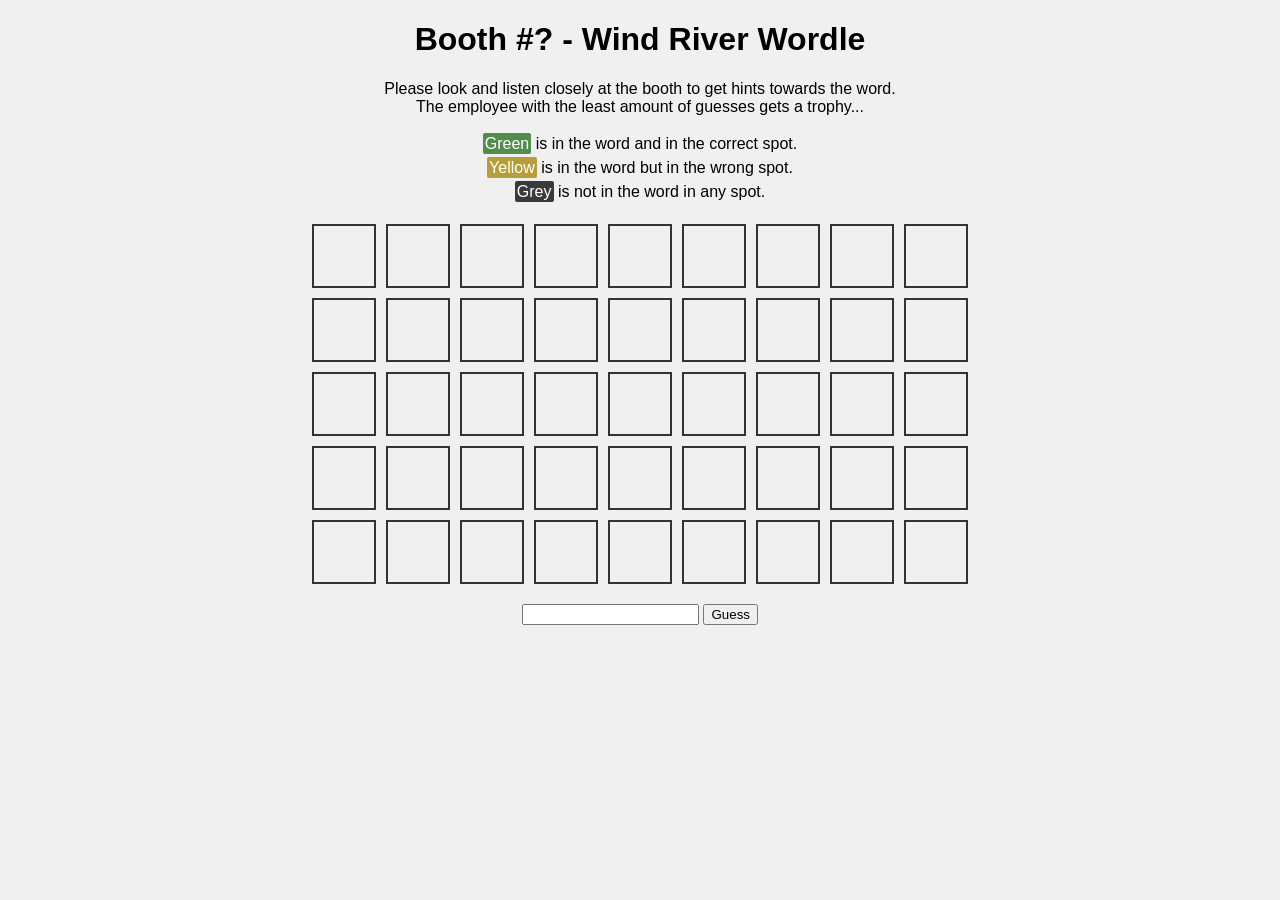
==== Booth1.html @ d1a7cfdf "Encrypted word with a caser cipher, and added another html." ====
<!DOCTYPE html>
<html lang="en">
    <head>
        <meta charset="UTF-8">
        <meta name="viewport" content="width=device-width, initial-scale=1.0">
        <title>WR Career Expo Wordle</title>
        <link rel="stylesheet" href="styles.css">
    </head>
    <body>
        <h1>Booth #? - Wind River Wordle</h1>
        <p>
            Please look and listen closely at the booth to get hints towards the word. <br>
            The employee with the least amount of guesses gets a trophy...
        </p>
        <p style="line-height:24px;">
           <span style="padding: 2px; margin-bottom:2px; background:#538d4e;color:white; border-radius: 2px;">Green</span> is in the word and in the correct spot. <br>
           <span style="padding: 2px; margin-bottom:2px; background:#b59f3b;color:white; border-radius: 2px;">Yellow</span> is in the word but in the wrong spot. <br>
           <span style="padding: 2px; margin-bottom:2px; background:#3a3a3c; color:white; border-radius:2px;">Grey</span> is not in the word in any spot.
        </p>
        <div id="gameboard"></div>
        <input type="text" id="guess">
        <input hidden type="hidden" id="secret" value="HTRRNYYJJ" />
        <button id="btnGuess">Guess</button>
        <script src="script.js"></script>
    </body>
</html>
---- styles.css ----
:root {
    --word-size: 5;
}

body {
    font-family: Arial, sans-serif;
    text-align: center;
    background-color: #f0f0f0;
}

#gameboard {
    display: grid;
    grid-template-columns: repeat(var(--word-size), 1fr);
    gap: 10px;
    margin: 20px auto;
    max-width: fit-content;
}
.cell {
    width: 60px;
    height: 60px;
    border: 2px solid #333;
    text-align: center;
    line-height: 60px;
    font-size: 2em;
}
.cell.correct {
    background: #538d4e;
    color: white;
}
.cell.semi-correct {
    background: #b59f3b;
    color: white;
}
.cell.incorrect {
    background: #3a3a3c;
    color: white;
}
@media (max-width: 400px) {
  .cell {
    width: 40px;
    height: 40px;
    border: 1px solid #333;
    text-align: center;
    line-height: 40px;
    font-size: 1em;
}
}
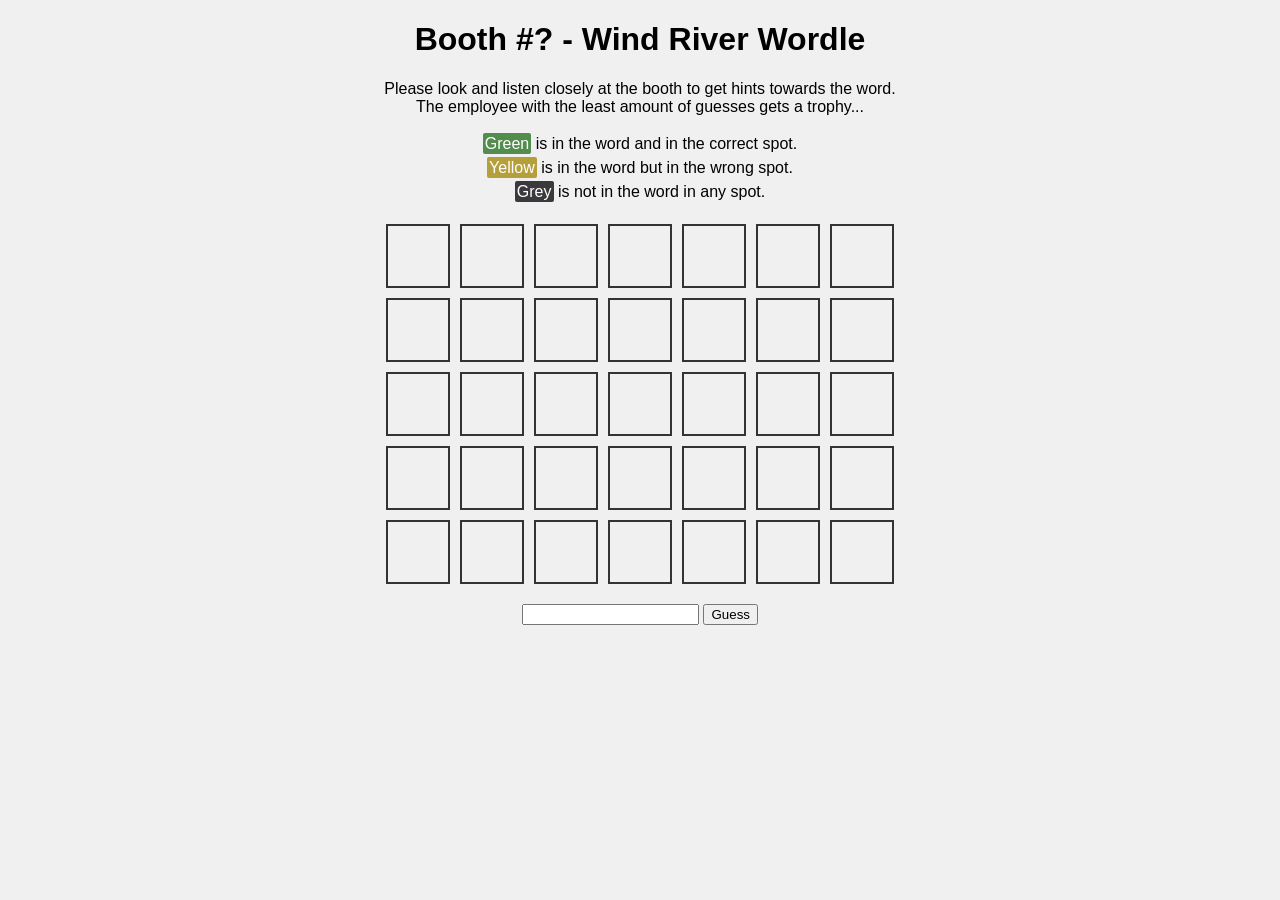
==== commit d49374ae: "Changed the test word." ====
--- a/Booth1.html
+++ b/Booth1.html
@@ -19,7 +19,7 @@
         </p>
         <div id="gameboard"></div>
         <input type="text" id="guess">
-        <input hidden type="hidden" id="secret" value="HTRRNYYJJ" />
+        <input hidden type="hidden" id="secret" value="RJJYNSL" />
         <button id="btnGuess">Guess</button>
         <script src="script.js"></script>
     </body>
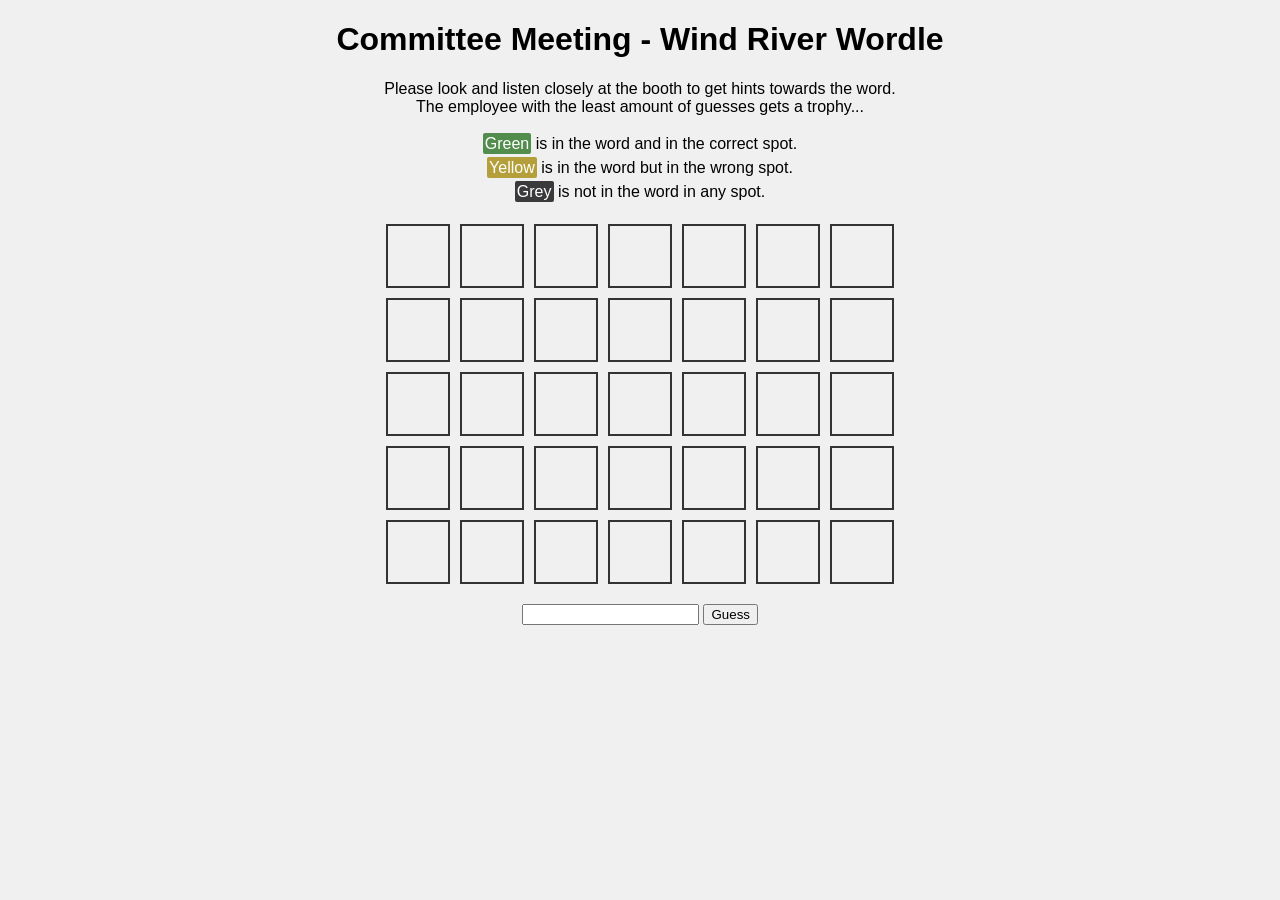
==== commit 0f840a71: "Small display change" ====
--- a/Booth1.html
+++ b/Booth1.html
@@ -7,7 +7,7 @@
         <link rel="stylesheet" href="styles.css">
     </head>
     <body>
-        <h1>Booth #? - Wind River Wordle</h1>
+        <h1>Committee Meeting - Wind River Wordle</h1>
         <p>
             Please look and listen closely at the booth to get hints towards the word. <br>
             The employee with the least amount of guesses gets a trophy...
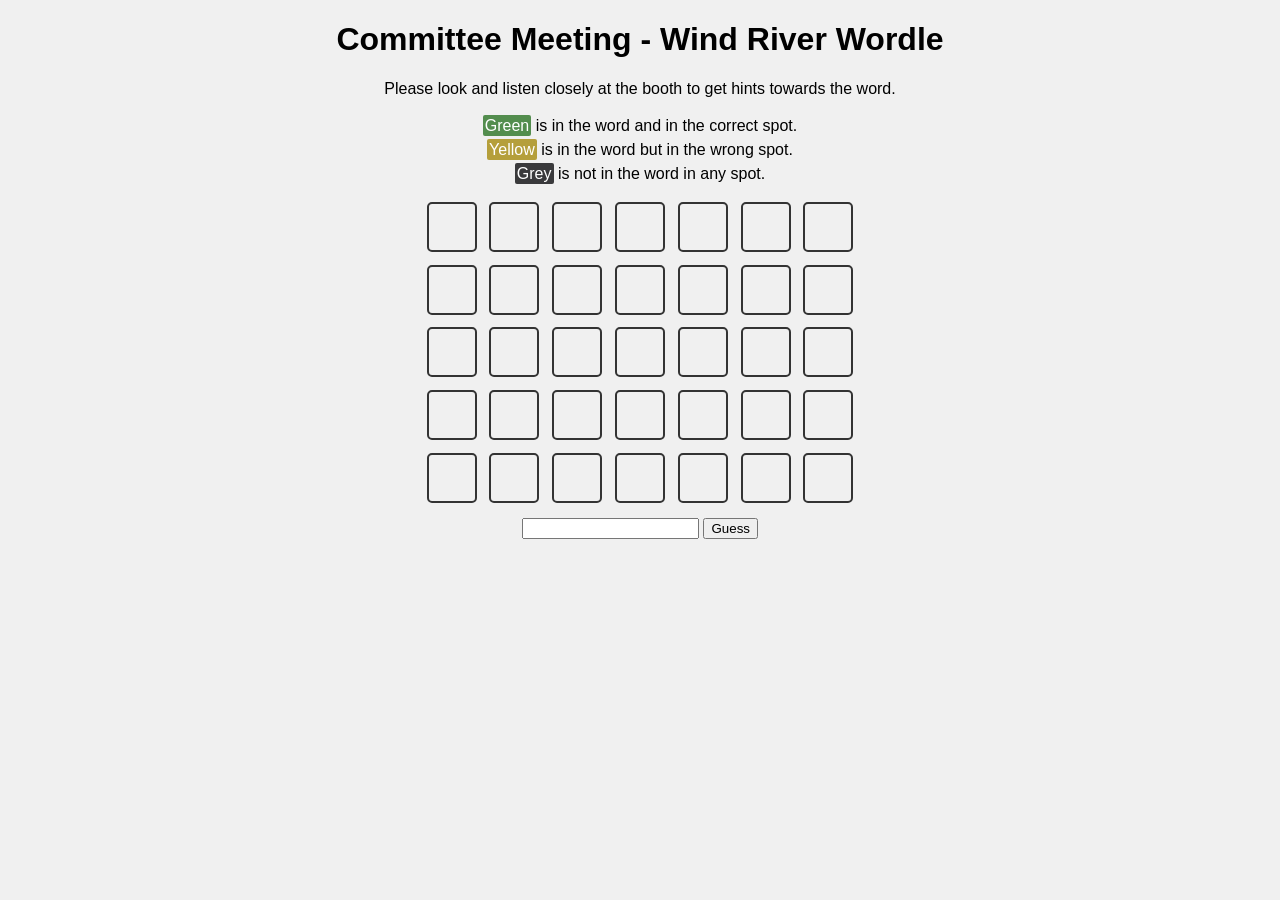
==== commit 1086359c: "test" ====
--- a/Booth1.html
+++ b/Booth1.html
@@ -9,8 +9,7 @@
     <body>
         <h1>Committee Meeting - Wind River Wordle</h1>
         <p>
-            Please look and listen closely at the booth to get hints towards the word. <br>
-            The employee with the least amount of guesses gets a trophy...
+            Please look and listen closely at the booth to get hints towards the word. 
         </p>
         <p style="line-height:24px;">
            <span style="padding: 2px; margin-bottom:2px; background:#538d4e;color:white; border-radius: 2px;">Green</span> is in the word and in the correct spot. <br>
--- a/styles.css
+++ b/styles.css
@@ -10,17 +10,19 @@
 
 #gameboard {
     display: grid;
-    grid-template-columns: repeat(var(--word-size), 1fr);
-    gap: 10px;
-    margin: 20px auto;
+    grid-template-columns: repeat(var(--word-size), minmax(50px,2vw));
+    gap: 1vw;
+    margin: 15px auto;
     max-width: fit-content;
 }
 .cell {
-    width: 60px;
-    height: 60px;
+    width: auto;
+    height: auto;
+    border-radius: 5px;
+    aspect-ratio: 1/1;
     border: 2px solid #333;
     text-align: center;
-    line-height: 60px;
+    line-height: 150%;
     font-size: 2em;
 }
 .cell.correct {
@@ -35,13 +37,3 @@
     background: #3a3a3c;
     color: white;
 }
-@media (max-width: 400px) {
-  .cell {
-    width: 40px;
-    height: 40px;
-    border: 1px solid #333;
-    text-align: center;
-    line-height: 40px;
-    font-size: 1em;
-}
-}
